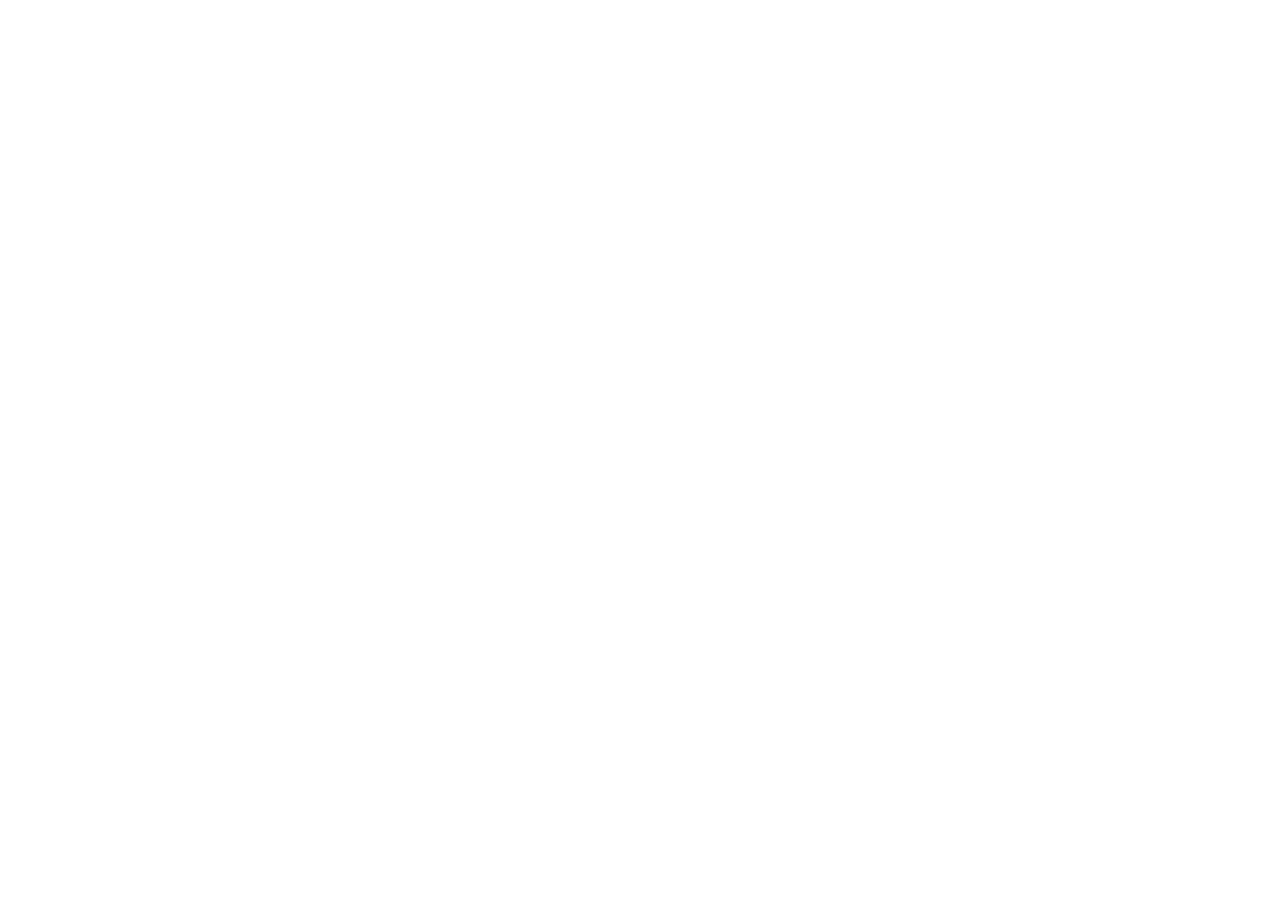
==== index.html @ ec3cfafb "comitted" ====
<!DOCTYPE html>
<html lang="en">

<head>
    <meta charset="UTF-8">
    <meta http-equiv="X-UA-Compatible" content="IE=edge">
    <meta name="viewport" content="width=device-width, initial-scale=1.0">
    <title>Introduction of Divisions</title>
    <link rel="icon" href="icon.png1" type="image/x-icon">
    <link rel="shortcut icon" href="icons.svg" type="image/x-icon">
    <link rel="stylesheet" href="style.css">
</head>

<body>

</body>

</html>
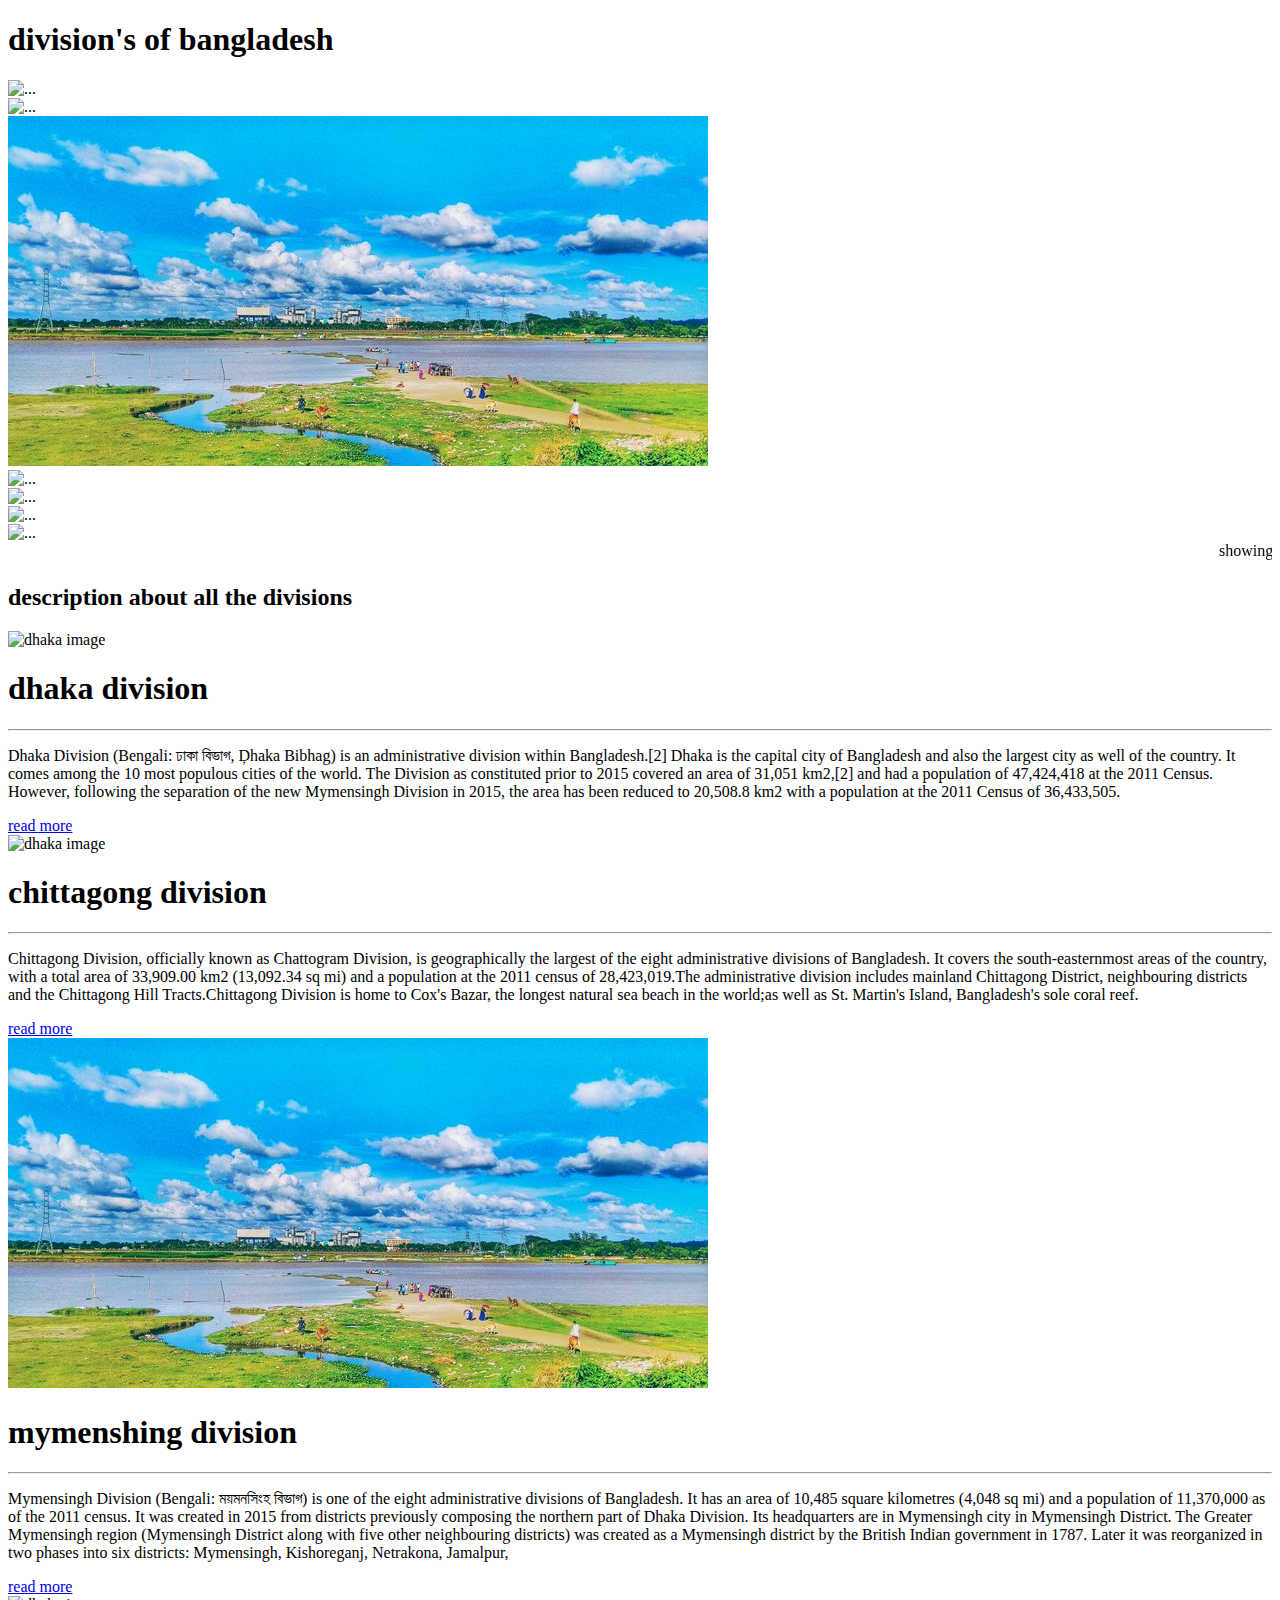
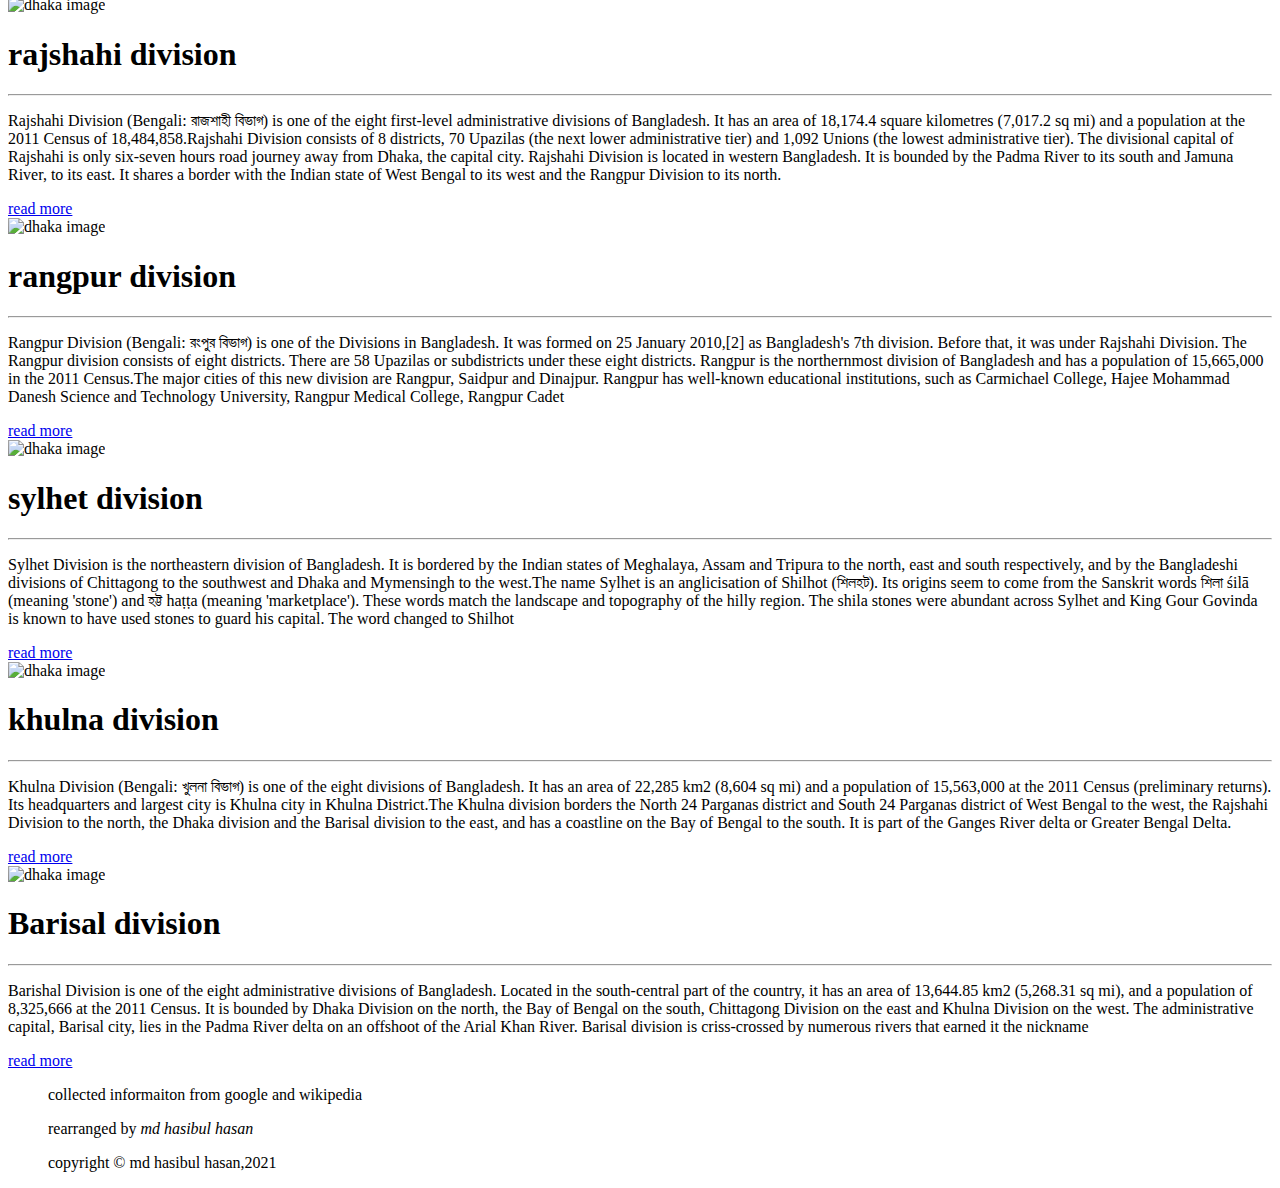
==== commit 9ac1f9eb: "last commit" ====
--- a/index.html
+++ b/index.html
@@ -6,13 +6,206 @@
     <meta http-equiv="X-UA-Compatible" content="IE=edge">
     <meta name="viewport" content="width=device-width, initial-scale=1.0">
     <title>Introduction of Divisions</title>
-    <link rel="icon" href="icon.png1" type="image/x-icon">
     <link rel="shortcut icon" href="icons.svg" type="image/x-icon">
     <link rel="stylesheet" href="style.css">
+    <link rel="stylesheet" href="css/bootstrap.min.css">
 </head>
 
 <body>
-
+    <header class="bg-info text-center text-capitalize p-1 w-100">
+        <h1>division's of bangladesh</h1>
+    </header>
+    <main class="w-100">
+
+
+        <section>
+            <div id="carouselExampleSlidesOnly" class="carousel slide" data-bs-ride="carousel">
+                <div class="carousel-inner">
+                    <div class="carousel-item active">
+                        <img src="photos/dhaka.jpg" class="d-block w-100" alt="...">
+                    </div>
+                    <div class="carousel-item">
+                        <img src="photos/khulna.jpg" class="d-block w-100" alt="...">
+                    </div>
+                    <div class="carousel-item">
+                        <img src="photos/mymenshing.jpg" class="d-block w-100" alt="...">
+                    </div>
+                    <div class="carousel-item">
+                        <img src="photos/chittagong.jpg" class="d-block w-100" alt="...">
+                    </div>
+                    <div class="carousel-item">
+                        <img src="photos/barisal.jpg" class="d-block w-100" alt="...">
+                    </div>
+                    <div class="carousel-item">
+                        <img src="photos/sylhet.jpg" class="d-block w-100" alt="...">
+                    </div>
+                    <div class="carousel-item">
+                        <img src="photos/rangpur.jpg" class="d-block w-100" alt="...">
+                    </div>
+                </div>
+            </div>
+            <div class="bg-info p-1 my-1">
+                <marquee behavior="" direction="" class="text-capitalize text-primary">showing blogs about eight
+                    division of
+                    bangladesh.represented by md hasibul hasan
+                </marquee>
+            </div>
+        </section>
+        <section>
+            <h2 class="text-center text-capitalize p-4 m-3">description about all the divisions</h2>
+            <article class="row mx-0 my-2 border border-2 p-2">
+                <div class="col-lg-6 col-md-6">
+                    <img src="photos/dhaka.jpg" alt="dhaka image" class="img-fluid img-thumbnail">
+                </div>
+                <div class="col-lg-6 col-md-6 p-4">
+                    <h1 class="text-center text-capitalize font-size-2">dhaka division</h1>
+                    <hr>
+                    <p>Dhaka Division (Bengali: ঢাকা বিভাগ, Ḑhaka Bibhag) is an administrative division within
+                        Bangladesh.[2] Dhaka is the capital city of Bangladesh and also the largest city as well of the
+                        country. It comes among the 10 most populous cities of the world. The Division as constituted
+                        prior to 2015 covered an area of 31,051 km2,[2] and had a population of 47,424,418 at the 2011
+                        Census. However, following the separation of the new Mymensingh Division in 2015, the area has
+                        been reduced to 20,508.8 km2 with a population at the 2011 Census of 36,433,505.</p>
+                    <a href="dhaka.html" class="btn btn-primary d-block">read more</a>
+                </div>
+            </article>
+            <article class="row mx-0 my-2 border border-2 p-2">
+                <div class="col-lg-6 col-md-6">
+                    <img src="photos/chittagong.jpg" alt="dhaka image" class="img-fluid img-thumbnail">
+                </div>
+                <div class="col-lg-6 col-md-6 p-4">
+                    <h1 class="text-center text-capitalize font-size-2">chittagong division</h1>
+                    <hr>
+                    <p>Chittagong Division, officially known as Chattogram Division, is geographically the largest of
+                        the eight administrative divisions of Bangladesh. It covers the south-easternmost areas of the
+                        country, with a total area of 33,909.00 km2 (13,092.34 sq mi) and a population at the 2011
+                        census of 28,423,019.The administrative division includes mainland Chittagong District,
+                        neighbouring districts and the Chittagong Hill Tracts.Chittagong Division is home to Cox's
+                        Bazar, the longest natural sea beach in the world;as well as St. Martin's Island, Bangladesh's
+                        sole coral reef.</p>
+                    <a href="chittagong.html" class="btn btn-primary d-block">read more</a>
+                </div>
+            </article>
+            <article class="row mx-0 my-2 border border-2 p-2">
+                <div class="col-lg-6 col-md-6">
+                    <img src="photos/mymenshing.jpg" alt="dhaka image" class="img-fluid img-thumbnail">
+                </div>
+                <div class="col-lg-6 col-md-6 p-4">
+                    <h1 class="text-center text-capitalize font-size-2">mymenshing division</h1>
+                    <hr>
+                    <p>Mymensingh Division (Bengali: ময়মনসিংহ বিভাগ) is one of the eight administrative divisions of
+                        Bangladesh. It has an area of 10,485 square kilometres (4,048 sq mi) and a population of
+                        11,370,000 as of the 2011 census. It was created in 2015 from districts previously composing the
+                        northern part of Dhaka Division. Its headquarters are in Mymensingh city in Mymensingh
+                        District. The Greater Mymensingh region (Mymensingh District along with five other neighbouring
+                        districts)
+                        was created as a Mymensingh district by the British Indian government in 1787. Later it was
+                        reorganized in two phases into six districts: Mymensingh, Kishoreganj, Netrakona, Jamalpur,</p>
+                    <a href="mymenshing.html" class="btn btn-primary d-block">read more</a>
+                </div>
+            </article>
+            <article class="row mx-0 my-2 border border-2 p-2">
+                <div class="col-lg-6 col-md-6">
+                    <img src="photos/rajshahi.jpg" alt="dhaka image" class="img-fluid img-thumbnail">
+                </div>
+                <div class="col-lg-6 col-md-6 p-4">
+                    <h1 class="text-center text-capitalize font-size-2">rajshahi division</h1>
+                    <hr>
+                    <p>Rajshahi Division (Bengali: রাজশাহী বিভাগ) is one of the eight first-level administrative
+                        divisions of Bangladesh. It has an area of 18,174.4 square kilometres (7,017.2 sq mi) and a
+                        population at the 2011 Census of 18,484,858.Rajshahi Division consists of 8 districts, 70
+                        Upazilas (the next lower administrative tier) and 1,092 Unions (the lowest administrative tier).
+                        The divisional capital of Rajshahi is only six-seven hours road journey away from Dhaka, the
+                        capital city. Rajshahi Division is located in western Bangladesh. It is bounded by the Padma
+                        River to its south and Jamuna River, to its east. It shares a border with the Indian state of
+                        West Bengal to its west and the Rangpur Division to its north.</p>
+                    <a href="rajshahi.html" class="btn btn-primary d-block">read more</a>
+                </div>
+            </article>
+            <article class="row mx-0 my-2 border border-2 p-2">
+                <div class="col-lg-6 col-md-6">
+                    <img src="photos/rangpur.jpg" alt="dhaka image" class="img-fluid img-thumbnail">
+                </div>
+                <div class="col-lg-6 col-md-6 p-4">
+                    <h1 class="text-center text-capitalize font-size-2">rangpur division</h1>
+                    <hr>
+                    <p>Rangpur Division (Bengali: রংপুর বিভাগ) is one of the Divisions in Bangladesh. It was formed on
+                        25 January 2010,[2] as Bangladesh's 7th division. Before that, it was under Rajshahi Division.
+                        The Rangpur division consists of eight districts. There are 58 Upazilas or subdistricts under
+                        these eight districts. Rangpur is the northernmost division of Bangladesh and has a population
+                        of 15,665,000 in the 2011 Census.The major cities of this new division are Rangpur, Saidpur and
+                        Dinajpur. Rangpur has well-known educational institutions, such as Carmichael College, Hajee
+                        Mohammad Danesh Science and Technology University, Rangpur Medical College, Rangpur Cadet
+                    </p>
+                    <a href="rangpur.html" class="btn btn-primary d-block">read more</a>
+                </div>
+            </article>
+            <article class="row mx-0 my-2 border border-2 p-2">
+                <div class="col-lg-6 col-md-6">
+                    <img src="photos/sylhet.jpg" alt="dhaka image" class="img-fluid img-thumbnail">
+                </div>
+                <div class="col-lg-6 col-md-6 p-4">
+                    <h1 class="text-center text-capitalize font-size-2">sylhet division</h1>
+                    <hr>
+                    <p>Sylhet Division is the northeastern division of Bangladesh. It is bordered by the Indian states
+                        of Meghalaya, Assam and Tripura to the north, east and south respectively, and by the
+                        Bangladeshi divisions of Chittagong to the southwest and Dhaka and Mymensingh to the west.The
+                        name Sylhet is an anglicisation of Shilhot (শিলহট). Its origins seem to come from the Sanskrit
+                        words শিলা śilā (meaning 'stone') and হট্ট haṭṭa (meaning 'marketplace'). These words match the
+                        landscape and topography of the hilly region. The shila stones were abundant across Sylhet and
+                        King Gour Govinda is known to have used stones to guard his capital. The word changed to Shilhot
+                    </p>
+                    <a href="sylhet.html" class="btn btn-primary d-block">read more</a>
+                </div>
+            </article>
+            <article class="row mx-0 my-2 border border-2 p-2">
+                <div class="col-lg-6 col-md-6">
+                    <img src="photos/khulna.jpg" alt="dhaka image" class="img-fluid img-thumbnail">
+                </div>
+                <div class="col-lg-6 col-md-6 p-4">
+                    <h1 class="text-center text-capitalize font-size-2">khulna division</h1>
+                    <hr>
+                    <p>Khulna Division (Bengali: খুলনা বিভাগ) is one of the eight divisions of Bangladesh. It has an
+                        area of 22,285 km2 (8,604 sq mi) and a population of 15,563,000 at the 2011 Census (preliminary
+                        returns). Its headquarters and largest city is Khulna city in Khulna District.The Khulna
+                        division borders the North 24 Parganas district and South 24 Parganas district of West Bengal to
+                        the west, the Rajshahi Division to the north, the Dhaka division and the Barisal division to the
+                        east, and has a coastline on the Bay of Bengal to the south. It is part of the Ganges River
+                        delta or Greater Bengal Delta.
+                    </p>
+                    <a href="khulna.html" class="btn btn-primary d-block">read more</a>
+                </div>
+            </article>
+            <article class="row mx-0 my-2 border border-2 p-2">
+                <div class="col-lg-6 col-md-6">
+                    <img src="photos/barisal.jpg" alt="dhaka image" class="img-fluid img-thumbnail">
+                </div>
+                <div class="col-lg-6 col-md-6 p-4">
+                    <h1 class="text-center text-capitalize font-size-2">Barisal division</h1>
+                    <hr>
+                    <p>Barishal Division is one of the eight administrative divisions of Bangladesh. Located in the
+                        south-central part of the country, it has an area of 13,644.85 km2 (5,268.31 sq mi), and a
+                        population of 8,325,666 at the 2011 Census. It is bounded by Dhaka Division on the north, the
+                        Bay of Bengal on the south, Chittagong Division on the east and Khulna Division on the west. The
+                        administrative capital, Barisal city, lies in the Padma River delta on an offshoot of the Arial
+                        Khan River. Barisal division is criss-crossed by numerous rivers that earned it the nickname
+
+                    </p>
+                    <a href="barishal.html" class="btn btn-primary d-block">read more</a>
+                </div>
+            </article>
+        </section>
+        <blockquote class="blockquote p-5 bg-dark">
+            <p class="mb-2 text-capitalize text-white">collected informaiton from google and wikipedia</p>
+            <footer class="blockquote-footer ms-3 text-capitalize text-white">rearranged by<cite title="Source Title">
+                    md hasibul
+                    hasan</cite>
+                <p class="text-center text-white text-capitalize">copyright © md hasibul hasan,2021</p>
+            </footer>
+        </blockquote>
+    </main>
+
+    <script src=" js/bootstrap.bundle.min.js"></script>
 </body>
 
 </html>